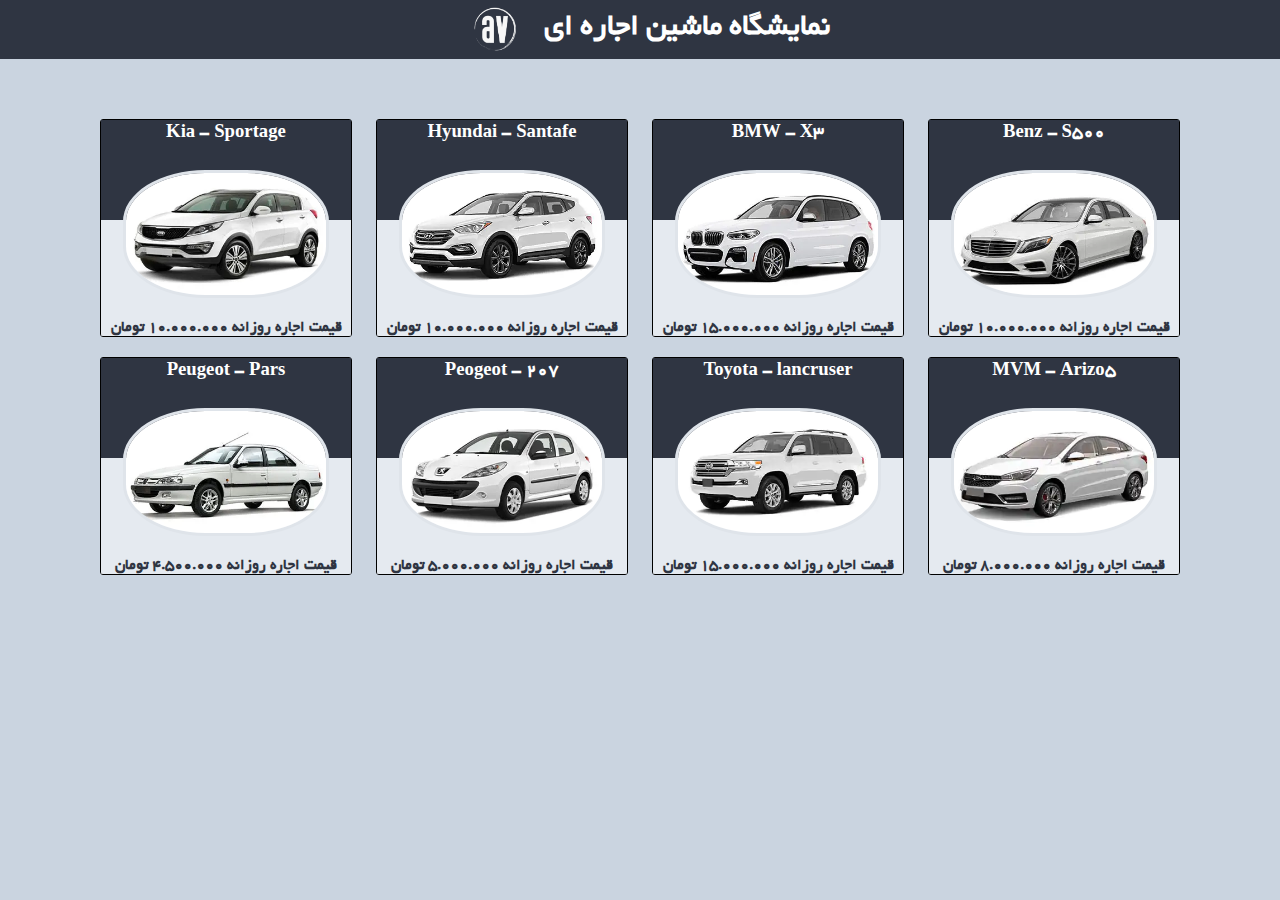
==== indext.htm @ d8b14b9f "Add files via upload" ====
<!DOCTYPE html>
<html lang="en">

<head>
    <meta charset="UTF-8">
    <meta name="viewport" content="width=device-width, initial-scale=1.0">
    <link rel="stylesheet" href="/mani.css">
    <link rel="icon" type="img/x-icon" href="/src/logo/logo_prev_ui.png">
    <title>AvRent</title>
</head>

<body>

    <!-- heder قسمت هدرمون -->
    <header>

        <h1>نمایشگاه ماشین اجاره ای</h1>
        <img src="/src/logo/logo_prev_ui.png" alt="logo" width="90px">
    </header>
    <main>
        <!-- section-image -->
        <section class="section-cars">
            <!-- car-itm1 -->
            <div class="car-itm car1">
                <a onclick="selectCar('Benz-s500',this)">
                    <div class="car-itm-text-top">
                        <h3>Benz - S500</h3>
                    </div>
                    <div class="car-itm-image"><img  src="/src/image/benz-s500.webp"></div>
                    <div class="car-itm-text-buttom">
                        <h4>قیمت اجاره روزانه 10.000.000 تومان</h4>
                    </div>
                </a>
            </div>
            <!-- car-itm2 -->
            <div class="car-itm car2">
                <a onclick="selectCar('BMW-x3',this)">
                    <div class="car-itm-text-top">
                        <h3>BMW - X3</h3>
                    </div>
                    <div class="car-itm-image">
                        <img src="/src/image/BMW-X3.webp">
                    </div>
                    <div class="car-itm-text-buttom">
                        <h4>قیمت اجاره روزانه 15.000.000 تومان</h4>
                    </div>
                </a>
            </div>
            <!-- car-itm3 -->
            <div class="car-itm car3">
                <a onclick="selectCar('Hyundai-Santafe',this)">
                    <div class="car-itm-text-top">
                        <h3>Hyundai - Santafe</h3>
                    </div>
                    <div class="car-itm-image">
                        <img src="/src/image/hyundai-santafe.webp">
                    </div>
                    <div class="car-itm-text-buttom">
                        <h4>قیمت اجاره روزانه 10.000.000 تومان</h4>
                    </div>
                </a>
            </div>
            <!-- car-itm4 -->
            <div class="car-itm car4">
                <a onclick="selectCar('Kia-Sportage',this)">
                    <div class="car-itm-text-top">
                        <h3>Kia - Sportage</h3>
                    </div>
                    <div class="car-itm-image">
                        <img src="/src/image/kia-sportage.webp">
                    </div>
                    <div class="car-itm-text-buttom">
                        <h4>قیمت اجاره روزانه 10.000.000 تومان</h4>
                    </div>
                </a>
            </div>
            <br>
            <!-- car-itm5 -->
            <div class="car-itm car5">
                <a onclick="selectCar('MVM-Arizo5',this)">
                    <div class="car-itm-text-top">
                        <h3>MVM - Arizo5</h3>
                    </div>
                    <div class="car-itm-image">
                        <img src="/src/image/mvm-arizo5.webp">
                    </div>
                    <div class="car-itm-text-buttom">
                        <h4>قیمت اجاره روزانه 8.000.000 تومان</h4>
                    </div>
                </a>
            </div>
            <!-- car-itm6 -->
            <div class="car-itm car6">
                <a onclick="selectCar('Toyota-Lancruser',this)">
                    <div class="car-itm-text-top">
                        <h3>Toyota - lancruser</h3>
                    </div>
                    <div class="car-itm-image">
                        <img src="/src/image/toyota-lancruser.webp">
                    </div>
                    <div class="car-itm-text-buttom">
                        <h4>قیمت اجاره روزانه 15.000.000 تومان</h4>
                    </div>
                </a>
            </div>
            <!-- car-itm7 -->
            <div class="car-itm car7">
                <a onclick="selectCar('Peugeot-207',this)">
                    <div class="car-itm-text-top">
                        <h3>Peogeot - 207</h3>
                    </div>
                    <div class="car-itm-image">
                        <img src="/src/image/peogeot-207.webp">
                    </div>
                    <div class="car-itm-text-buttom">
                        <h4>قیمت اجاره روزانه 5.000.000 تومان</h4>
                    </div>
                </a>
            </div>
            <!-- car-itm8 -->
            <div class="car-itm car8">
                <a onclick="selectCar('Peugeot-Pars',this)">
                    <div class="car-itm-text-top">
                        <h3>Peugeot - Pars</h3>
                    </div>
                    <div class="car-itm-image">
                        <img src="/src/image/Peugeot-Pars.webp">
                    </div>
                    <div class="car-itm-text-buttom">
                        <h4>قیمت اجاره روزانه 4.500.000 تومان</h4>
                    </div>
                </a>
            </div>
        </section>
        <section id="price-section">
            <!-- price section-->
            <h2>محاسبات هزینه</h2>
            <br>
            <div class="div-main">
                <div class="div-name">
                    <label id="day" class="lab" for="day">تعداد روز :</label>
                </div>

                <div class="div-name-inp inp1">
                    <input required name="day" id="days" type="number" min="1" max="365">
                </div>
                <!-- button -->
                <input class="btn" id="button"  onclick="calCul()" value="محاسبه" type="button">
            </div>
            <div class="div-main">
                <div class="div-name">
                    <label for="lastName"> هزینه محاسباتی:</label>
                </div>
                <div class="div-name-inp">
                    <input disabled id="price" name="price" type="number">
                </div>
            </div>
        </section>
        <section id="information-section">
            <!-- information اطلاعات کاربر -->
            <h2>اطلاعات اجاره کننده خودرو</h2>
            <br>
            <div class="div-main">
                <div class="div-name">
                    <label id="name" class="lab" for="firstName">نام :</label>
                </div>
                <div class="div-name-inp">
                    <input  name="firstName" id="fname" type="text">
                </div>
            </div>
            <div class="div-main">
                <div class="div-name">
                    <label for="lastName"> نام خانوادگی :</label>
                </div>
                <div class="div-name-inp">
                    <input  id="lastname" name="lname" type="text">
                </div>
            </div>
            <div class="div-main">
                <div class="div-name">
                    <label for="phone">شماره تلفن:</label>
                </div>
                <div class="div-name-inp">
                    <input id="phone"  name="phone" type="number">
                </div>
            </div>
            <div class="div-main">
                <div class="div-name">
                    <label for="location">ادرس محل :</label>
                </div>

                <textarea name="location" id="location" ></textarea>
            </div>
            <input class="btn" id="send" value="ثبت" type="button">
        </section>
        <section id="section-alert">
            <h1>اطلاعات شما با موفقیت ثبت شد</h1>
            <h3>ماشین تا 2ساعت دیگر درب منزل اماده تحویل
                است و با مدارک اماده تحویل باشید</h3>
        </section>

    </main>
    <script src="/main.js"></script>

</body>

</html>
---- mani.css ----
@font-face {
    font-family: yekan;
    src: url("/src/fonts/B_Yekan/B_Yekan/Yekan.ttf");
}

* {
    margin: 0 auto;
    padding: 0;
    font-family: yekan;
}

body {
    background-color: #cad4e0;
    direction: rtl;
}
/* heder قسمت هدرمون*/
header {
    width: 100%;
    background-color: #2f3542 ;
    text-align: center;
}
header h1 {
   display: inline-block;
   color: white;
   vertical-align: middle;
}
header img {
   display: inline-block;
   vertical-align: middle;
}
/* main */
main{
    margin: 0 auto;
    text-align: center;
    margin-top: 50px;
}


/* cars-itm قسمت ماشین ها */
.car-itm{
    border: 1px solid black;
    display: inline-block;
    position: relative;
    margin: 10px;
    border-radius: 3px;
    width: 250px;
}
/* کدهایی کخ در جاوا اسکریپت به کار رفته */
.car-itm-selected{
    opacity: 0.5;
}
.car-itm-disable{
    opacity: 0.3;    
}

.car-itm a{
    text-decoration: none;
    cursor: pointer;
}
.car-itm-text-top{
    width: 100%;
    height: 100px;
    background-color: #2f3542;
    color: #ffff;
}
.car-itm-image img{
    width: 200px;
    border: 3px solid #dfe4ea;
    border-radius: 40%;
    position: absolute;
    top: 50px;
    left: 22px;
}
.car-itm-text-buttom{
    background-color: #ffffff84;
   padding: 100px 5px 0 5px;
   color: #2f3542;
}
/* information-section */
#information-section,
#section-alert ,
#price-section{
    display: none;
}
#section-alert {
    color: #dfe4ea;
}
#information-section h2,
#price-section h2{
    color: #dfe4ea;
}
#information-section
,#price-section{
    width: 70%;
    text-align: center;
    background-color: #2f3542;
    padding: 15px;
    margin-top: 30px;
    border: 2px solid #6666;
    border-radius: 15px;
}
/* information اطلاعات کار بری */
.div-main {
    text-align: center;
}

.div-name {
    display: inline-block;
    width: 35%;
    margin-bottom: 30px;
    background-color: #fff;
    height: 40px;
    border-radius: 15px;
}

.div-name label {
    display: flex;
    justify-content: center;
    align-items: center;
}

.div-name-inp  {
    width: 60%;
    display: inline-block;
}

label {
    border-radius: 10px;
    padding: 10px;
}

input[type=text],
input[type=number],
textarea {
    background-color: #ffffff;
    border-radius: 10px;
    padding: 3px;
    margin-right: 5px;
    font-size: 20px;
    width: 100%;
}
textarea{
    display: inline-block;
    width: 60%;
    vertical-align: middle;
    max-width: 60%;
    max-height: 80px;
    min-width: 60%;
    min-height: 80px;
}
.inp1{
    width: 35%;
    margin-left: 15px;
}
#section-alert{
    width: 72.5%;
    background-color:#2f3542;;
    border-radius: 15px;
    border: 2px solid #6666;
    margin-top:10px ;
}
/* button */
.btn {
    display:inline-block;
    padding: 8px;
    margin-bottom: 20px;
    border: 1px solid rgb(239, 239, 239);
    border-radius: 10px;
    color: #fff;
    background-color: #1a5ed5;
    font-size: 15px;
    width: 80px;
    cursor: pointer;
}
.btn{
    border-bottom: 3px solid rgb(255, 255, 255);
}
.btn:hover{
    border-bottom:none;
    margin-top: 3px;
}
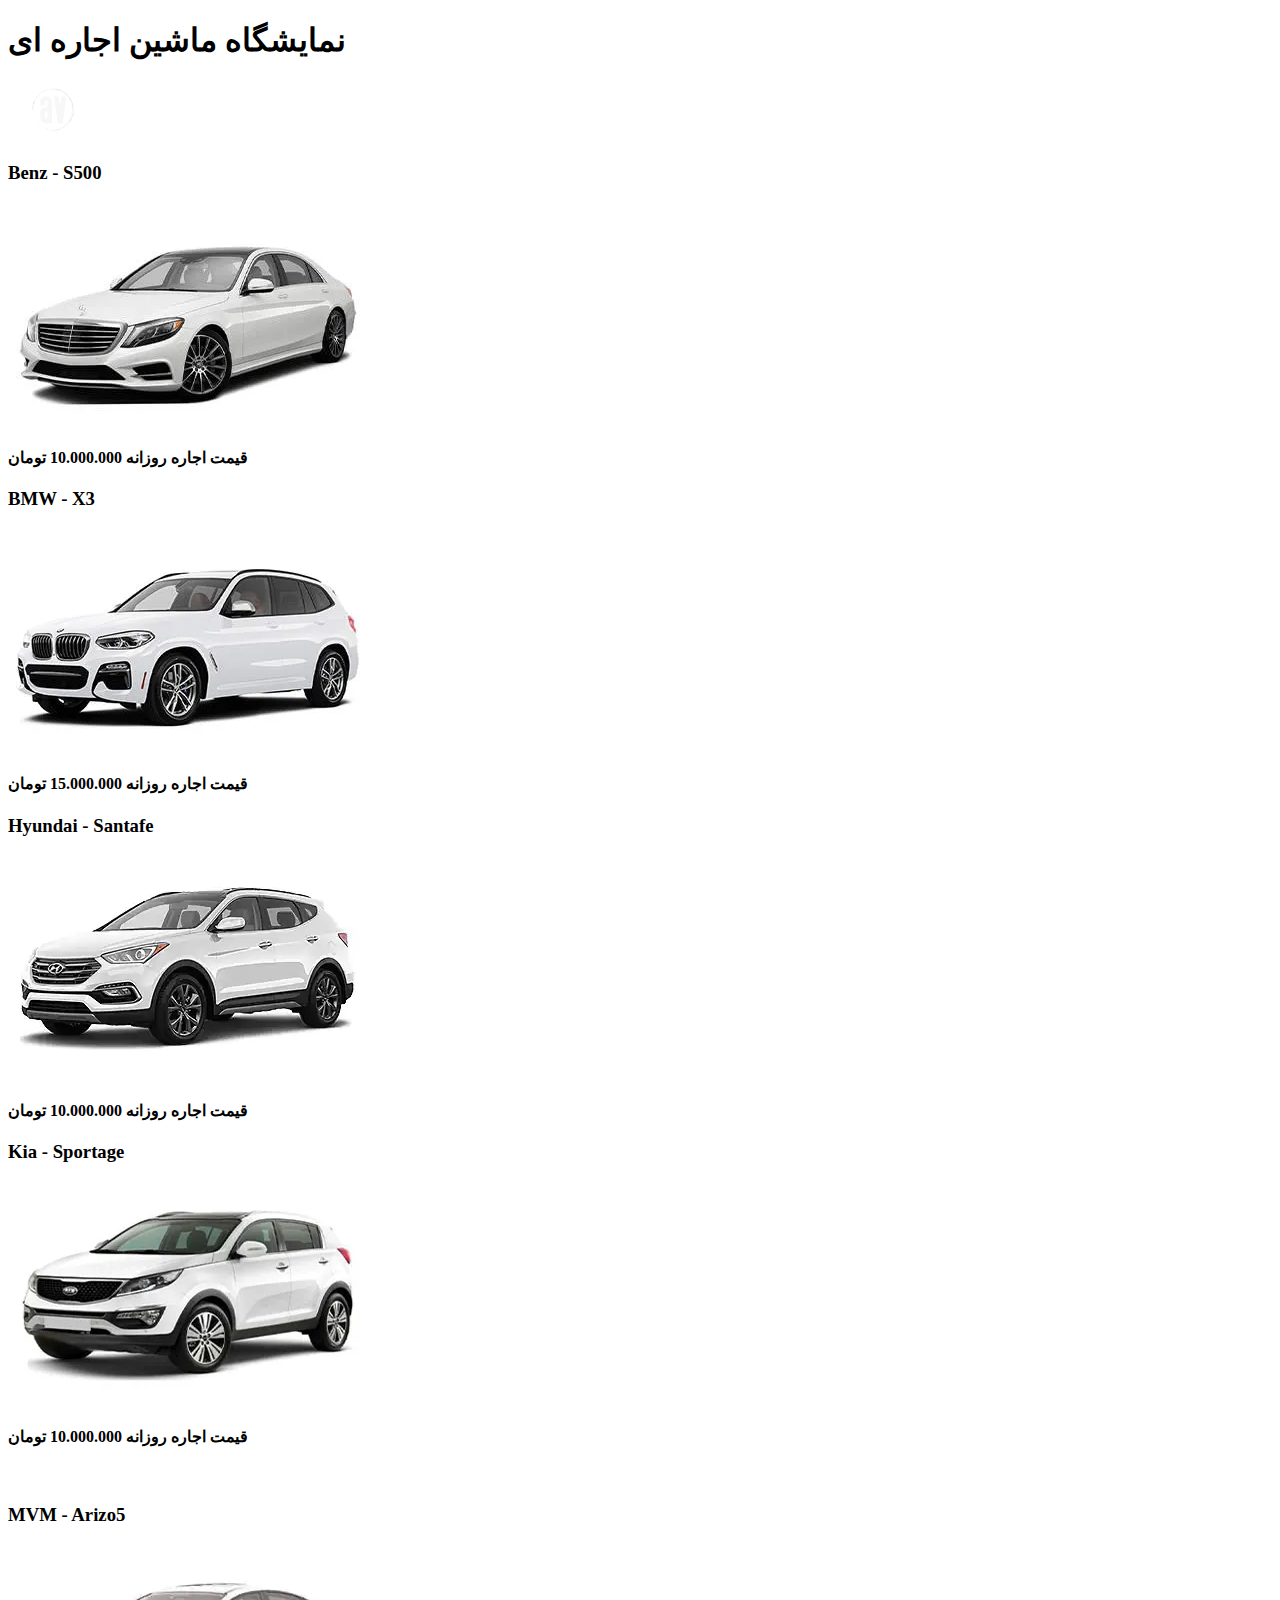
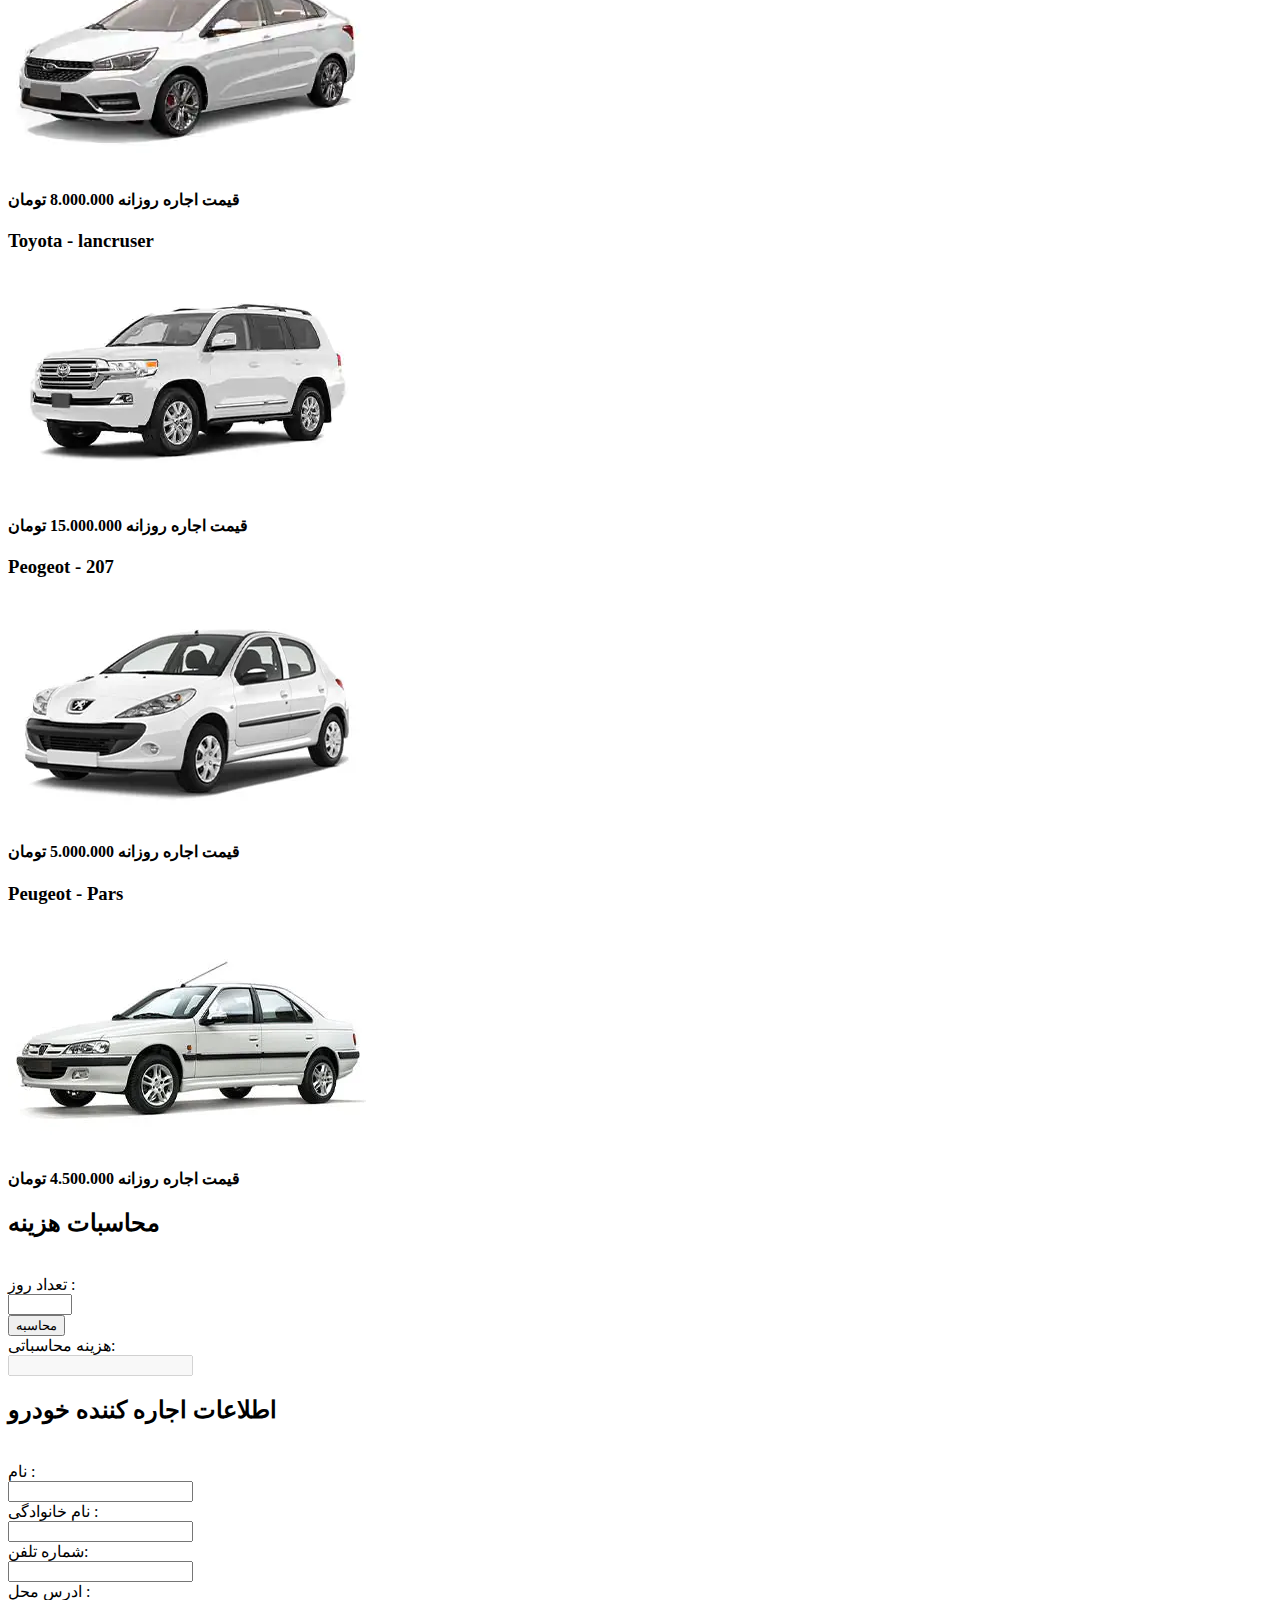
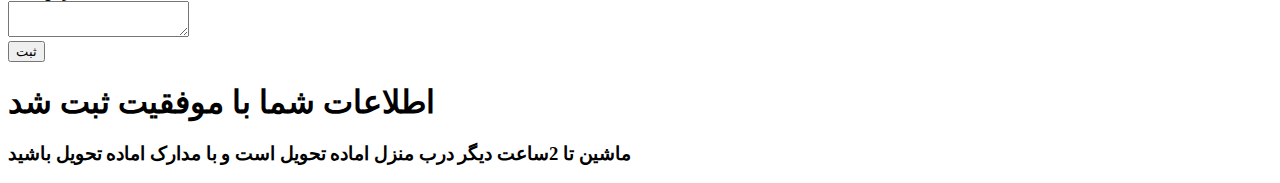
==== commit e59fb829: "Update indext.htm" ====
--- a/indext.htm
+++ b/indext.htm
@@ -4,7 +4,7 @@
 <head>
     <meta charset="UTF-8">
     <meta name="viewport" content="width=device-width, initial-scale=1.0">
-    <link rel="stylesheet" href="/mani.css">
+    <link rel="stylesheet" href="stayl.css">
     <link rel="icon" type="img/x-icon" href="/src/logo/logo_prev_ui.png">
     <title>AvRent</title>
 </head>
@@ -200,7 +200,7 @@
         </section>
 
     </main>
-    <script src="/main.js"></script>
+    <script src="main.js"></script>
 
 </body>
 
